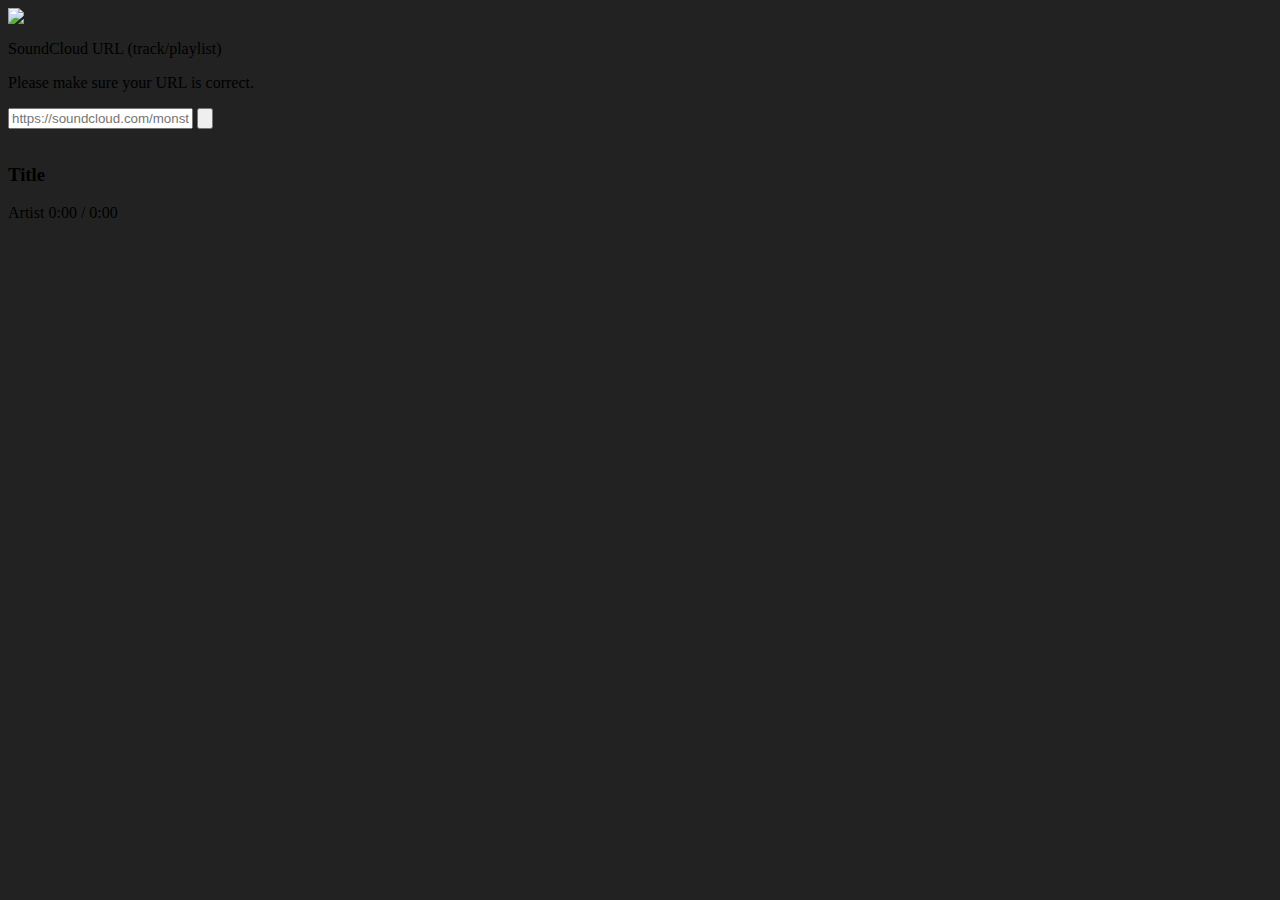
==== visualizer/index.html @ 2438f52e "Improved visualizer + SoundCloud support" ====
<head>
  <title>My Page!</title>
  <link href="https://fonts.googleapis.com/css?family=Montserrat" rel="stylesheet">
  <link rel="stylesheet" type="text/css" href="css/main.css">
  <script src="lib/two.min.js"></script>
  <script src="lib/noise.min.js"></script>
  <script src="https://connect.soundcloud.com/sdk/sdk-3.1.2.js"></script>
  <script>
    var CLIENT_ID = 'd8803e0dc07b54e95b3573b6bd0954f0'
    SC.initialize({
      client_id: CLIENT_ID
    });
  </script>
  <script src="js/cache.js"></script>
  <script src="js/main.js"></script>
  <script src="js/controls.js"></script>
  <script src="js/particle.js"></script>
</head>
<body style="background-color: #222">
  <div id="debug"></div>
  <img id="toggle-controls" src="icons/arrow.png">
  <div id="controls-container">
    <div class="controls-song">
      <p>SoundCloud URL (track/playlist)</p>
      <p id="input-error" class="hidden">Please make sure your URL is correct.</p>
      <form id="song-input" action>
        <input id="song-url" type="text" placeholder="https://soundcloud.com/monstercat/feint-words"></input>
        <input type="submit" value></input>
      </form>
    </div>
    <div id="controls-display" class="hidden">
      <img id="song-artwork">
      <h3 id="song-title">Title</h3>
      <span id="song-artist">Artist</span>
      <span id="song-duration" class="hidden">0:00 / 0:00</span>
    </div>
  </div>
  <div id="container"></div>
  <audio id="audio" autoplay></audio>
</body>
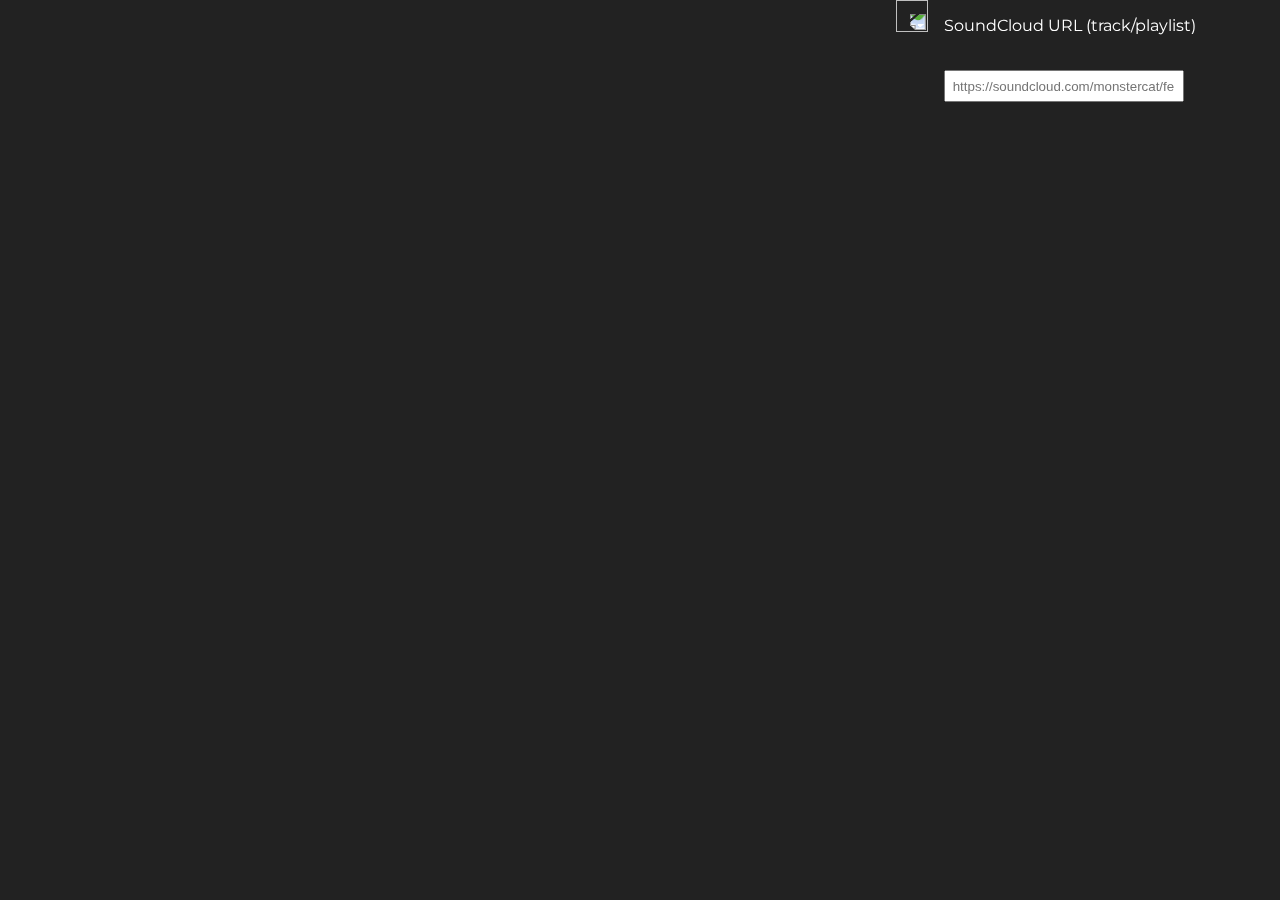
==== commit b0b43d25: "Huge performance boost" ====
--- a/visualizer/index.html
+++ b/visualizer/index.html
@@ -11,7 +11,7 @@
       client_id: CLIENT_ID
     });
   </script>
-  <script src="js/cache.js"></script>
+  <script src="js/util.js"></script>
   <script src="js/main.js"></script>
   <script src="js/controls.js"></script>
   <script src="js/particle.js"></script>
--- a/visualizer/css/main.css
+++ b/visualizer/css/main.css
@@ -0,0 +1,131 @@
+
+html, body {
+  width: 100%;
+  height: 100%;
+  margin: 0px;
+  color: #FFFFFF;
+  font-family: 'Montserrat';
+}
+
+#debug, #controls-container, #toggle-controls {
+  position: absolute;
+  display: inline-block;
+  z-index: 1;
+}
+
+#toggle-controls {
+  right: calc(25% + 32px);
+  width: 32px;
+  height: 32px;
+
+  -webkit-transform: rotate(180deg);
+     -moz-transform: rotate(180deg);
+      -ms-transform: rotate(180deg);
+       -o-transform: rotate(180deg);
+          transform: rotate(180deg);
+
+  -webkit-transition: transform 400ms;
+     -moz-transition: transform 400ms;
+      -ms-transition: transform 400ms;
+       -o-transition: transform 400ms;
+          transition: transform 400ms;
+}
+
+#toggle-controls.minimized {
+  -webkit-transform: rotate(0deg);
+     -moz-transform: rotate(0deg);
+      -ms-transform: rotate(0deg);
+       -o-transform: rotate(0deg);
+          transform: rotate(0deg);
+}
+
+#toggle-controls:hover {
+  cursor: pointer;
+}
+
+#controls-container {
+  width: 25%;
+  right: 0;
+  padding: 1em;
+  top: 0;
+
+  -webkit-transition: top 400ms;
+     -moz-transition: top 400ms;
+      -ms-transition: top 400ms;
+       -o-transition: top 400ms;
+          transition: top 400ms;
+}
+
+#controls-container p {
+  margin: 0;
+  margin-bottom: 0.5em;
+}
+
+#input-error {
+  color: #f4425c;
+}
+
+#input-error.hidden {
+  opacity: 0;
+}
+
+#controls-container.minimized {
+  top: -7rem;
+}
+
+#song-input input {
+  display: inline-block;
+  vertical-align: middle;
+}
+
+#song-input input[type=text] {
+  width: 75%;
+  padding: 0.5em;
+}
+
+#song-input input[type=submit] {
+  background: none;
+  background-image: url("../icons/play.png");
+  border: none;
+  font-size: 1em;
+  background-size: 32px;
+  width: 32px;
+  height: 32px;
+  margin-left: 1em;
+}
+
+#song-input input[type=submit]:hover {
+  cursor: pointer;
+}
+
+#song-input input[type=submit]:focus {
+  outline: none;
+}
+
+#controls-display {
+  -webkit-transition: opacity 400ms;
+     -moz-transition: opacity 400ms;
+      -ms-transition: opacity 400ms;
+       -o-transition: opacity 400ms;
+          transition: opacity 400ms;
+}
+
+#controls-display.hidden {
+  opacity: 0;
+}
+
+#controls-display img {
+  width: 64px;
+  height: 64px;
+  float: left;
+  margin-right: 0.75em;
+}
+
+#song-title {
+  margin-bottom: 0;
+  min-height: 2em;
+}
+
+#song-duration {
+  float: right;
+}
